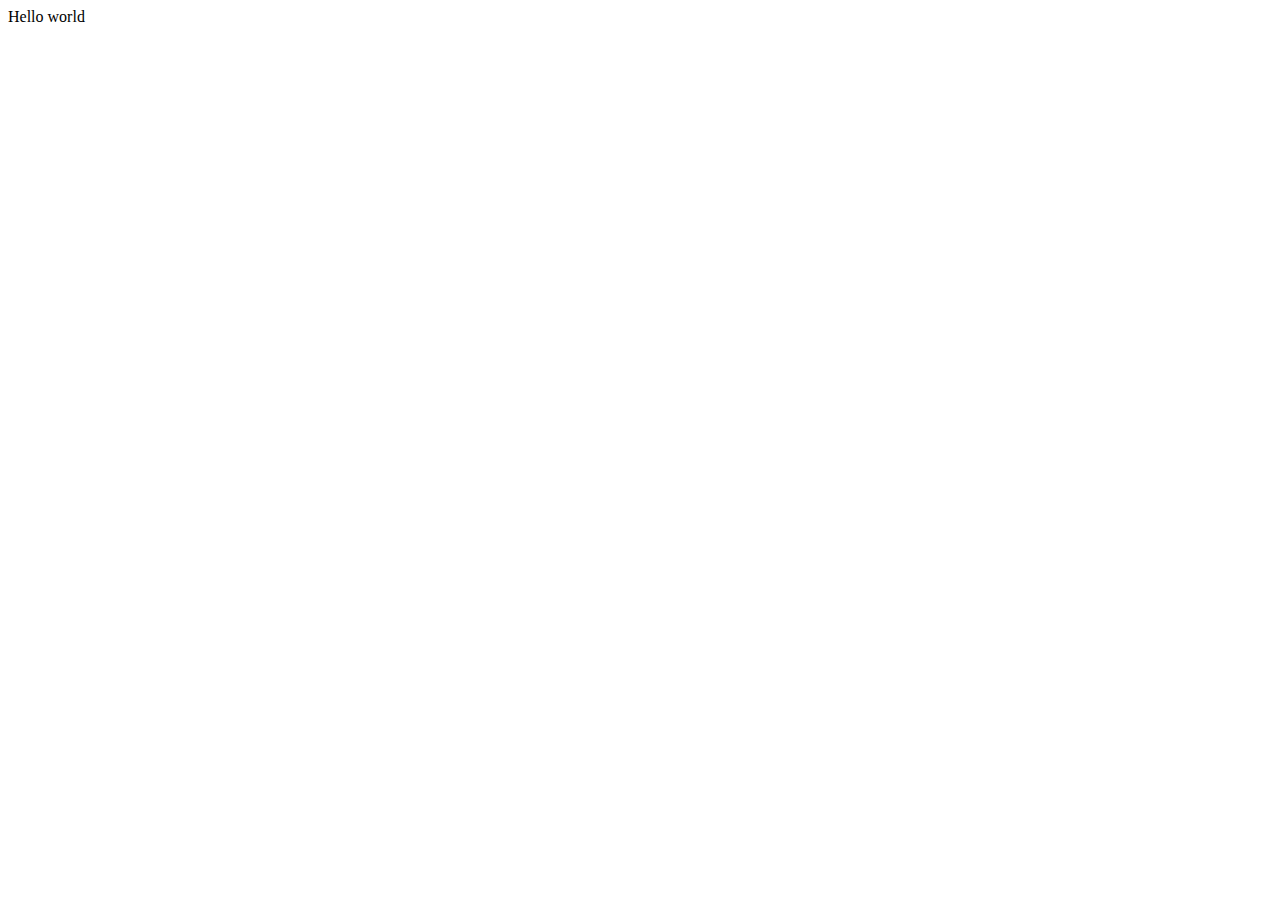
==== index.html @ ae8d4ba8 "Create index.html" ====
<!DOCTYPE html>
<html>

<head>
  <meta charset="utf-8">
  <meta name="viewport" content="width=device-width">
  <link href="style.css" rel="stylesheet" type="text/css" />
</head>

<body>
  Hello world
</body>

</html>
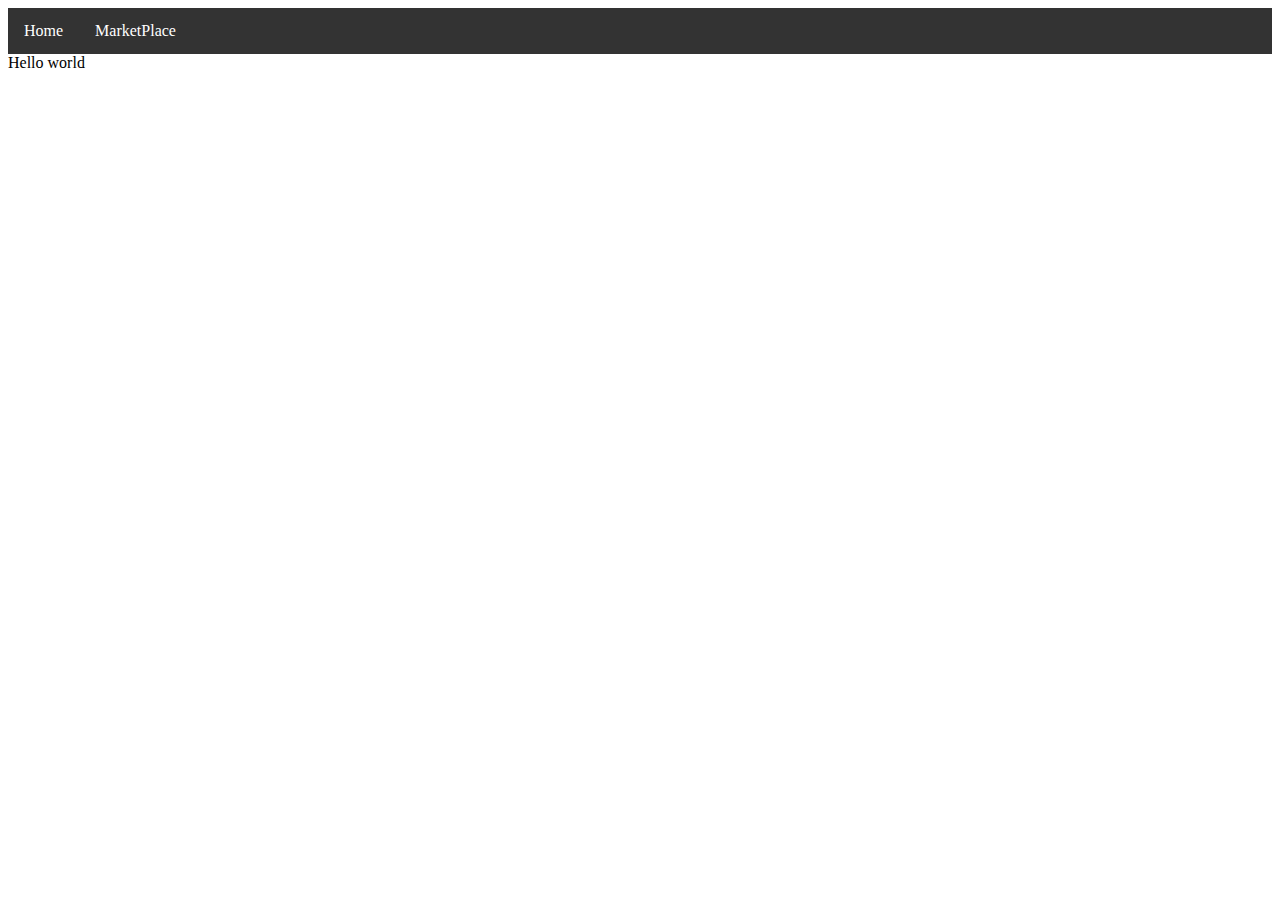
==== commit 6fdf8826: "Update index.html" ====
--- a/index.html
+++ b/index.html
@@ -8,6 +8,12 @@
 </head>
 
 <body>
+
+<ul>
+  <li><a class="active" href="index.html">Home</a></li>
+  <li><a href="marketPlace.html">MarketPlace</a></li>
+ 
+</ul>
   Hello world
 </body>
 
--- a/style.css
+++ b/style.css
@@ -0,0 +1,51 @@
+html {
+  height: 100%;
+  width: 100%;
+}
+
+ul {
+  list-style-type: none;
+  margin: 0;
+  padding: 0;
+  overflow: hidden;
+  background-color: #1b4002;
+}
+
+li {
+  float: left;
+}
+
+li a {
+  display: block;
+  color: #cef24a;
+  text-align: center;
+  padding: 14px 16px;
+  text-decoration: none;
+}
+
+li a:hover {
+  background-color: #d92020;
+}
+ul {
+  list-style-type: none;
+  margin: 0;
+  padding: 0;
+  overflow: hidden;
+  background-color: #333;
+}
+
+li {
+  float: left;
+}
+
+li a {
+  display: block;
+  color: white;
+  text-align: center;
+  padding: 14px 16px;
+  text-decoration: none;
+}
+
+li a:hover {
+  background-color: #111;
+}
